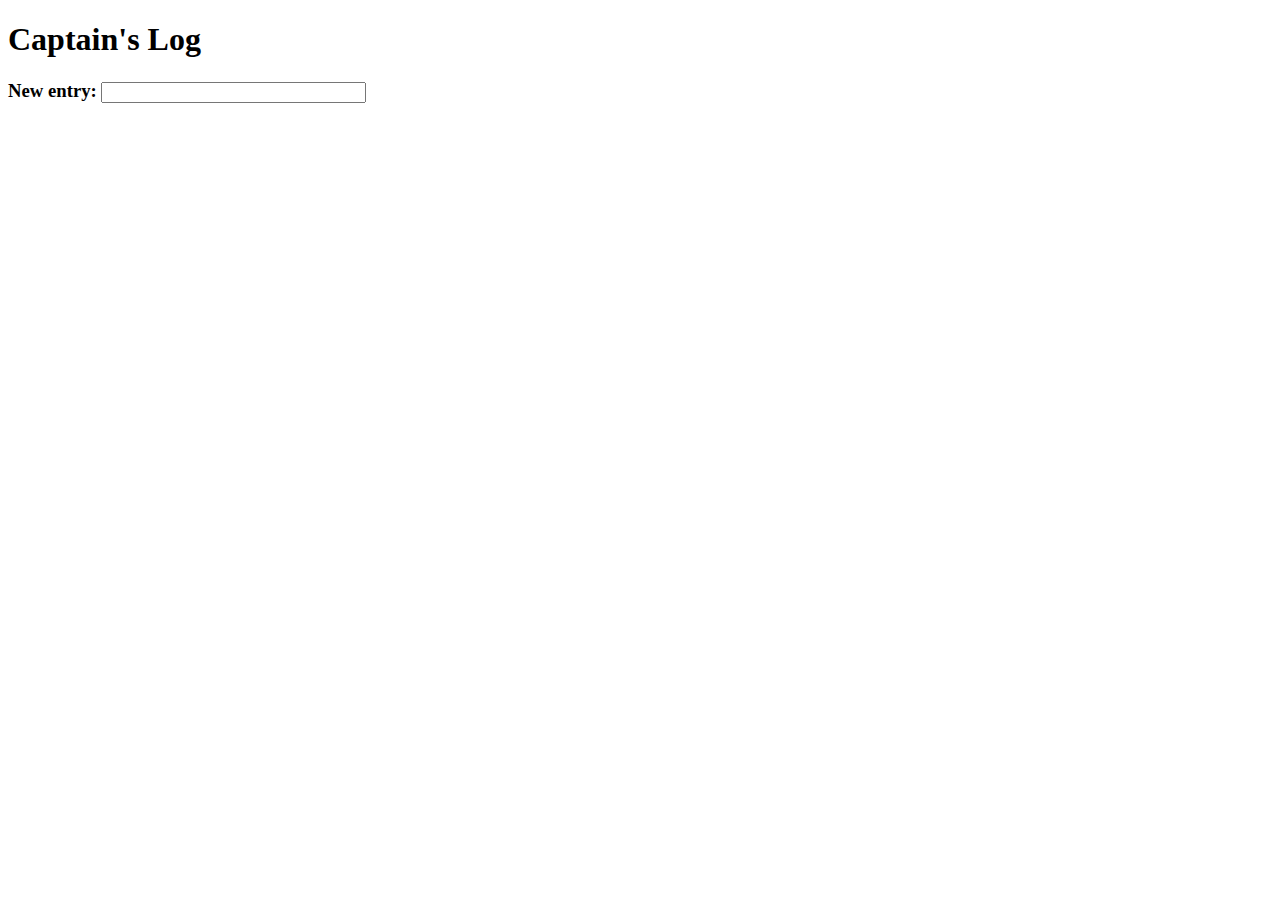
==== captainslog/index.html @ 5747e122 "Added index.html with set code and README.md file" ====
<!DOCTYPE html>

<html>

<head>
    <meta charset="utf-8" />
    <title>Captain's Log</title>
    <link rel="stylesheet" href="style.css" />
    <script src="https://ajax.googleapis.com/ajax/libs/jquery/3.2.1/jquery.min.js"></script>
    <script>
        // Your work will be done here...
    </script>
</head>

<body>
    <h1>Captain's Log</h1>
    <h3>New entry: <input type="text" id="msg" name="msg" size="30" /></h3>
    <div id="log"></div>
</body>
</html>
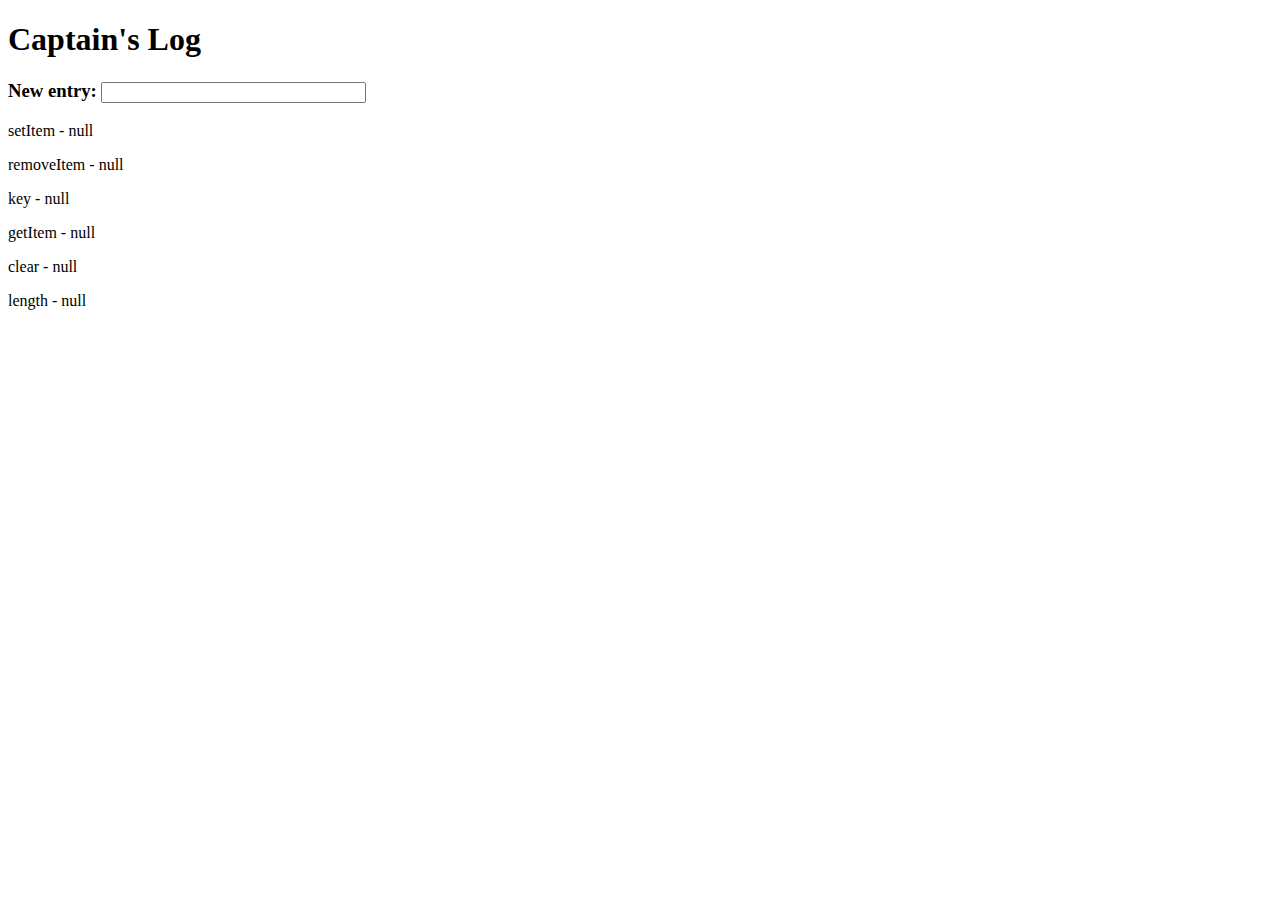
==== commit ad9e108f: "Updated index.html to store and print storage" ====
--- a/captainslog/index.html
+++ b/captainslog/index.html
@@ -8,7 +8,27 @@
     <link rel="stylesheet" href="style.css" />
     <script src="https://ajax.googleapis.com/ajax/libs/jquery/3.2.1/jquery.min.js"></script>
     <script>
-        // Your work will be done here...
+    var record = ""; // holds the value for localStorage
+            
+        $(document).ready(function() {
+            for (key in localStorage) {
+                record = localStorage.getItem(key);
+                $("#log").prepend("<p>" + key + " - " + record + "<p>"); // prints out localStorage
+            }
+
+            $('#msg').keypress(function(e) {
+                if(e.which == 13) {
+                    var time = new Date();
+                    var output = this.value;
+
+                    localStorage.setItem(time,output); // stores time and output             
+                    msgs = "<p>" + time + " - " + output + "</p>\n";
+                    $("#log").prepend(msgs);                     
+                } 
+                
+            });           
+        });       
+
     </script>
 </head>
 
--- a/captainslog/style.css
+++ b/captainslog/style.css
@@ -0,0 +1,3 @@
+h1 {
+	background-position: center;
+}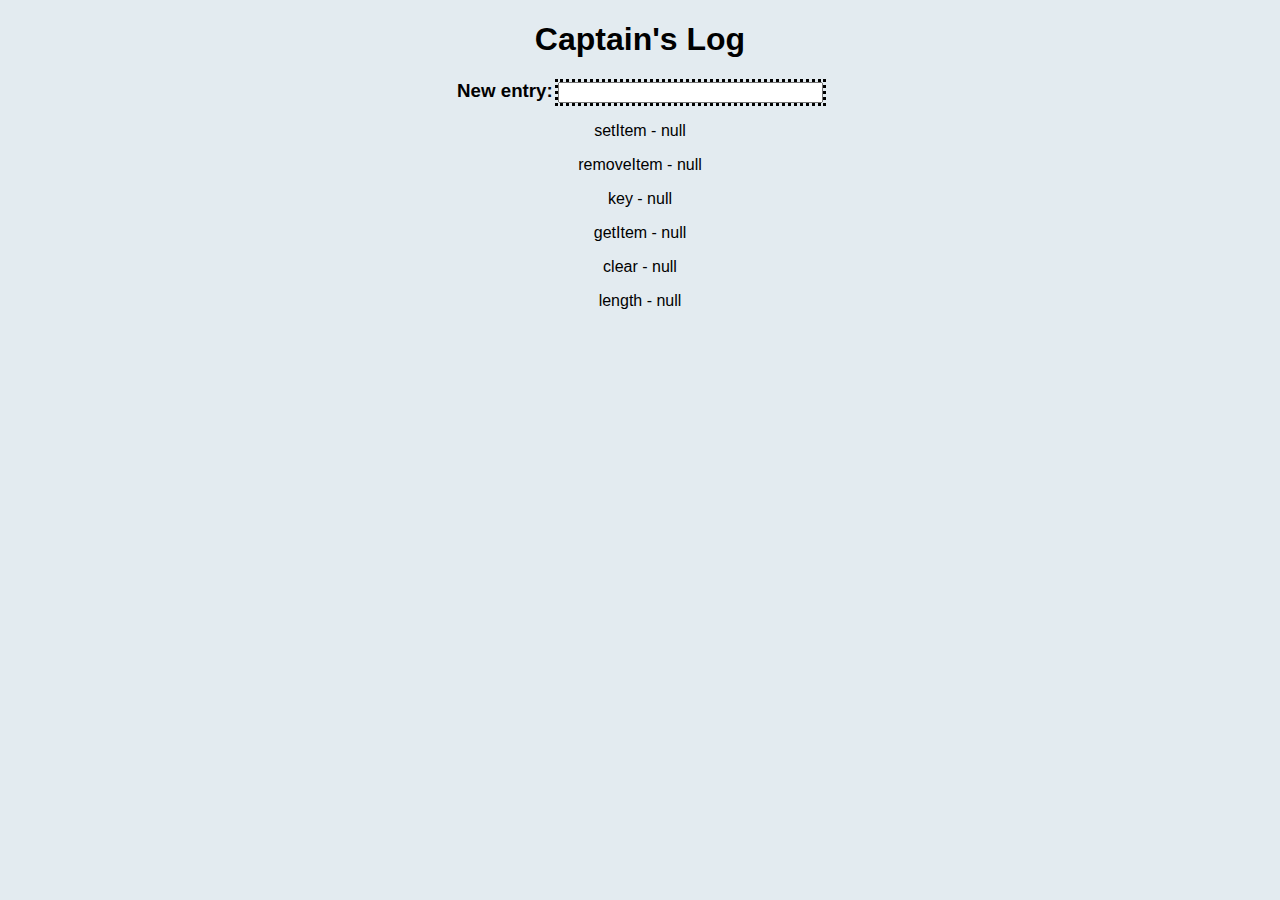
==== commit 58c19aff: "Updated README.md and style.css" ====
--- a/captainslog/index.html
+++ b/captainslog/index.html
@@ -24,8 +24,7 @@
                     localStorage.setItem(time,output); // stores time and output             
                     msgs = "<p>" + time + " - " + output + "</p>\n";
                     $("#log").prepend(msgs);                     
-                } 
-                
+                }   
             });           
         });       
 
--- a/captainslog/style.css
+++ b/captainslog/style.css
@@ -1,3 +1,14 @@
 h1 {
-	background-position: center;
+	text-align: center;
+	font-family: Helvetica;
+}
+
+body {
+	text-align: center;
+	font-family: Helvetica;
+	background-color: #E3EBF0;
+}
+
+input {
+	outline-style: dotted;
 }